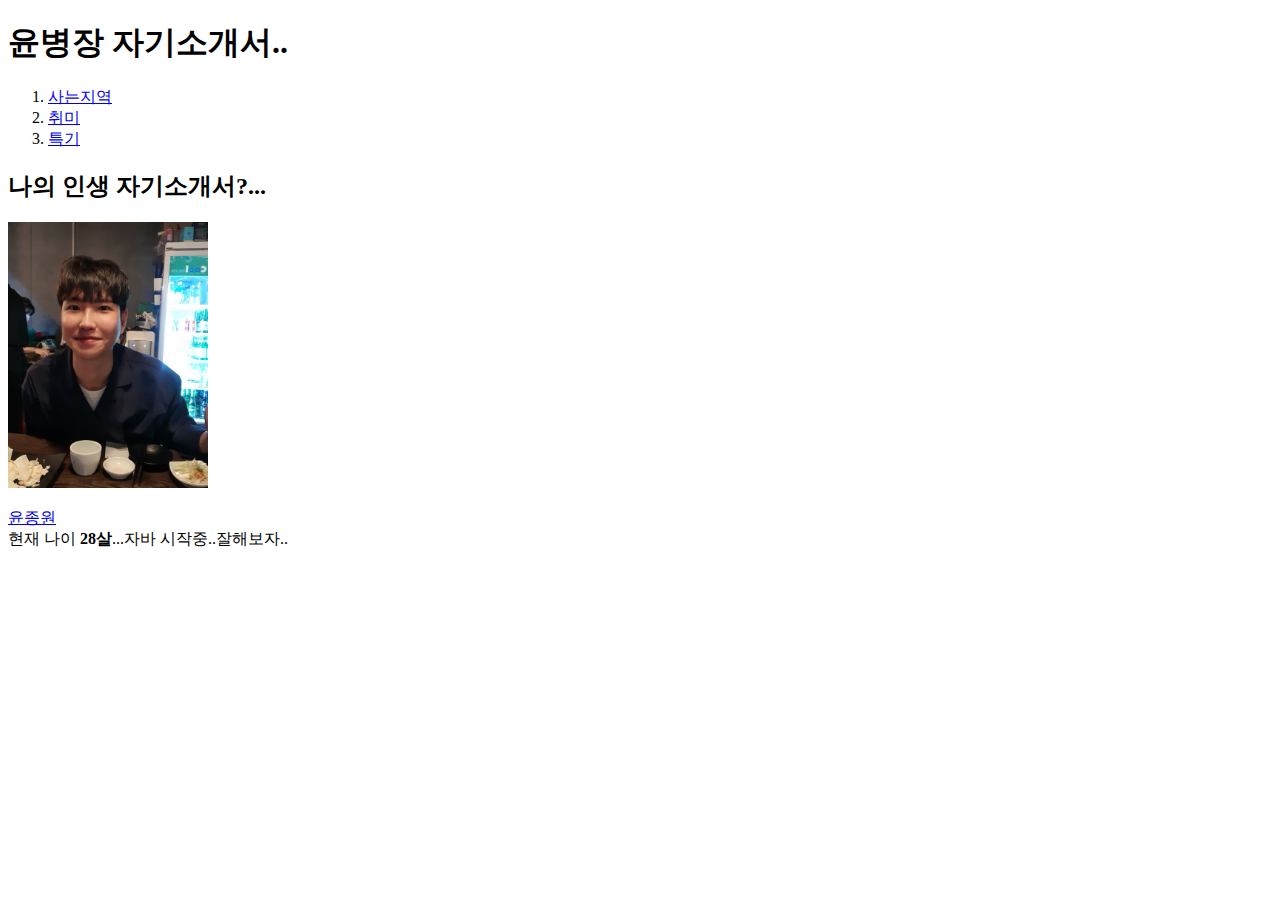
==== 1.html @ 4ba4c0d7 "웹 배우는중..." ====
<!doctype html>
<html>
<head>
<TITLE>총현이 자바 프로젝또..</TITLE>
<META charset="utf-8">
</head>

<body>
<h1>윤병장 자기소개서..</h1>

<ol>
<li> <a href="2.html">사는지역</li></a>
<li> <a href="3.html">취미</li></a>
<li> <a href="4.html">특기</li></a>
</ol>

<h2>나의 인생 자기소개서?...</h2 >

<p> <img src="자린이.jpg" width="200"></p>


<u><a href="https://www.naver.com/" target="_blank" title="naver">윤종원</a></u> <BR>현재 나이 <strong>28살</strong>...자바 시작중..잘해보자..


</body>
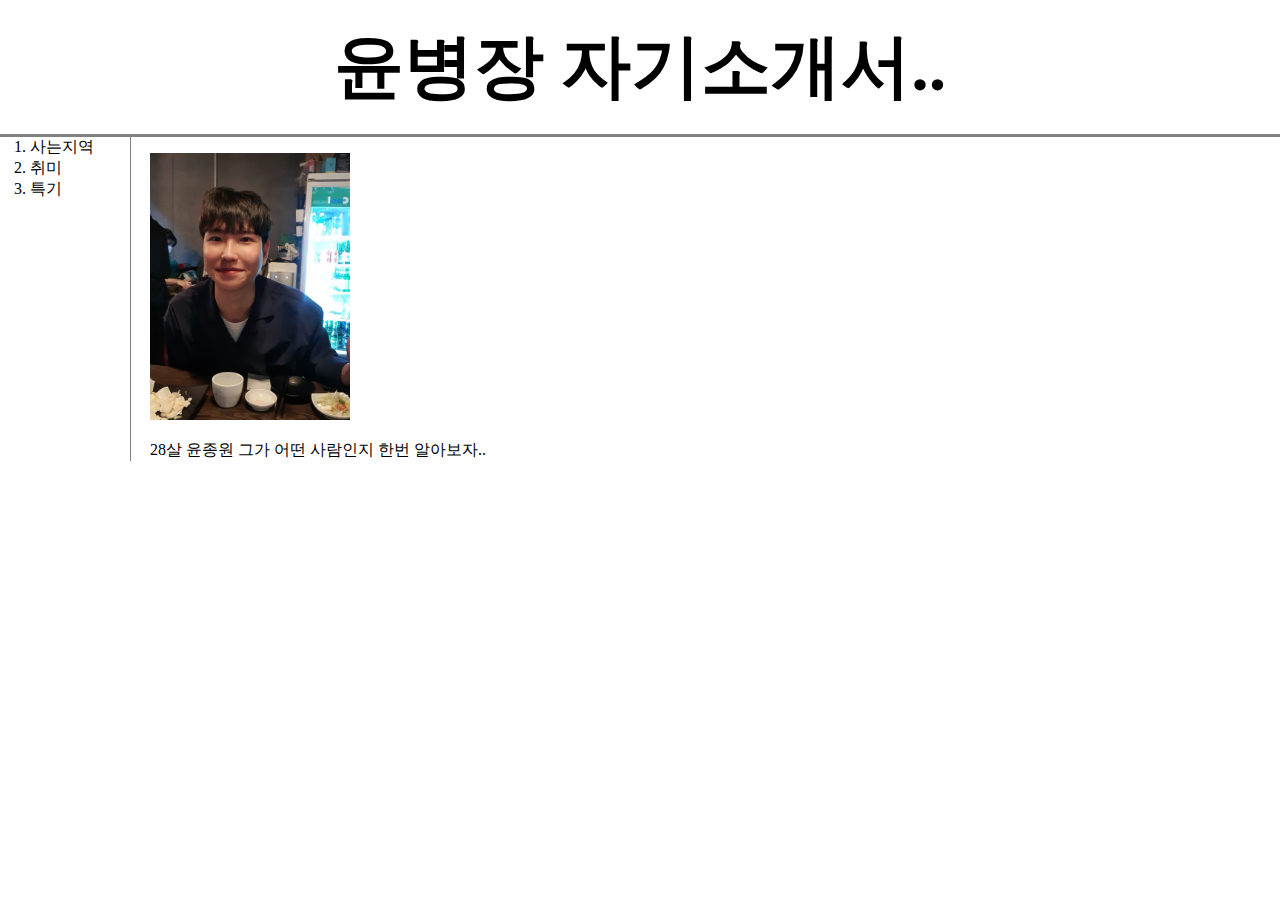
==== commit 63f6863a: "Add files via upload" ====
--- a/1.html
+++ b/1.html
@@ -3,23 +3,71 @@
 <head>
 <TITLE>총현이 자바 프로젝또..</TITLE>
 <META charset="utf-8">
+<style>
+
+a {
+  color:black;
+  text-decoration: none;
+}
+
+body{
+  margin:0px;
+}
+
+#grid{
+  display: grid;
+  grid-template-columns: 150px 1fr;
+}
+
+h1{
+  text-align: center;
+  font-size: 70px;
+  border-bottom:3px solid gray;
+  margin:0;
+  padding:20px;
+}
+
+ol{
+  border-right:1px solid gray;
+  width:100px;
+  margin:0;
+}
+#grid ol{
+  padding-left:30px;
+}
+
+@media(max-width:800px)
+    {
+      #grid{
+        display:block;
+      }
+      ol{
+        border-right:none;
+      }
+    }
+</style>
+
 </head>
 
 <body>
+
+
 <h1>윤병장 자기소개서..</h1>
 
-<ol>
-<li> <a href="2.html">사는지역</li></a>
-<li> <a href="3.html">취미</li></a>
-<li> <a href="4.html">특기</li></a>
-</ol>
-
-<h2>나의 인생 자기소개서?...</h2 >
-
-<p> <img src="자린이.jpg" width="200"></p>
+<div id="grid">
+  <ol>
+      <li> <a href="2.html">사는지역</li></a>
+      <li> <a href="3.html">취미</li></a>
+      <li> <a href="4.html">특기</li></a>
+  </ol>
 
 
-<u><a href="https://www.naver.com/" target="_blank" title="naver">윤종원</a></u> <BR>현재 나이 <strong>28살</strong>...자바 시작중..잘해보자..
+<div id="article">
+    <p> <img src="자린이.jpg" width="200"></p>
+    28살 윤종원 그가 어떤 사람인지 한번 알아보자..
+</div>
+</div>
+
 
 
 </body>
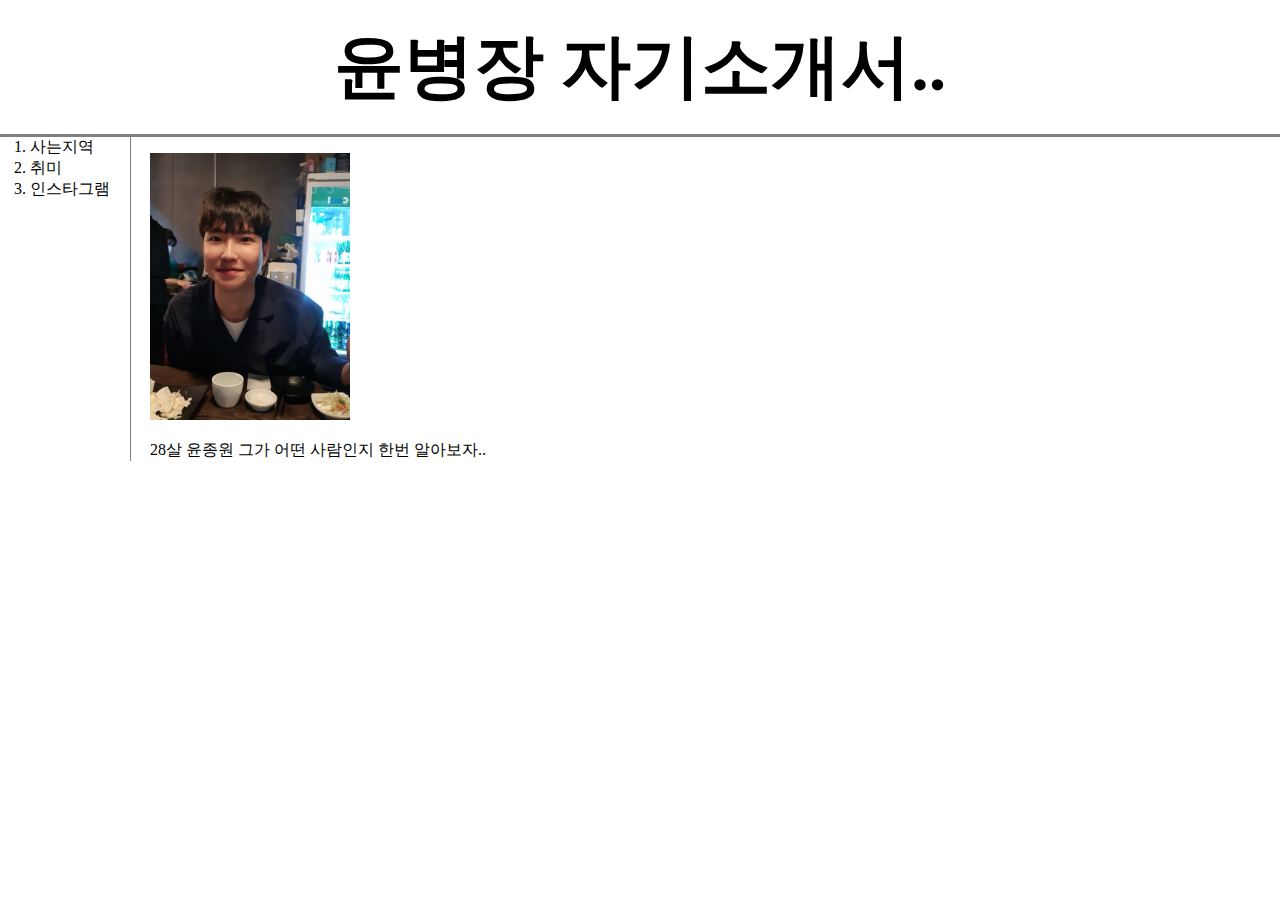
==== commit 634008bf: "Add files via upload" ====
--- a/1.html
+++ b/1.html
@@ -56,9 +56,10 @@
 
 <div id="grid">
   <ol>
-      <li> <a href="2.html">사는지역</li></a>
-      <li> <a href="3.html">취미</li></a>
-      <li> <a href="4.html">특기</li></a>
+      <li> <a href="2.html">  사는지역</li></a>
+      <li> <a href="3.html">  취미</li></a>
+      <li> <a href="4.html">  인스타그램</li></a>
+    
   </ol>
 
 
